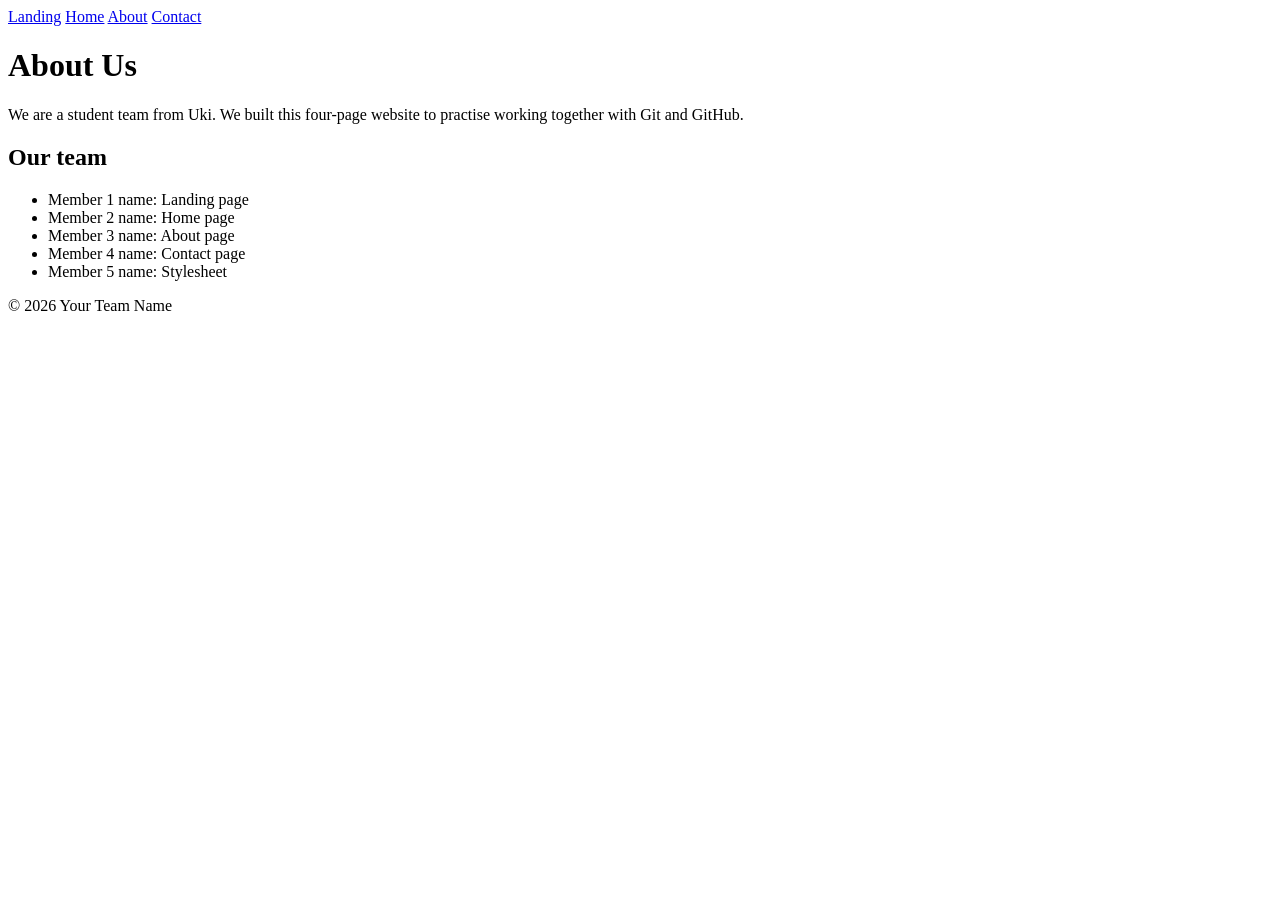
==== about.html @ 27e0d1ee "add about page" ====
<!DOCTYPE html>
<html lang="en">

<head>
    <meta charset="UTF-8">
    <meta name="viewport" content="width=device-width, initial-scale=1.0">
    <title>About | Your Team Name</title>
    <link rel="stylesheet" href="css/style.css">
</head>

<body>
    <nav class="navbar"> <a href="index.html">Landing</a> <a href="home.html">Home</a> <a href="about.html">About</a> <a
            href="contact.html">Contact</a> </nav>
    <main class="container">
        <h1>About Us</h1>
        <p>We are a student team from Uki. We built this four-page website to practise working together with Git and
            GitHub.</p>
        <h2>Our team</h2>
        <ul class="team-list">
            <li>Member 1 name: Landing page</li>
            <li>Member 2 name: Home page</li>
            <li>Member 3 name: About page</li>
            <li>Member 4 name: Contact page</li>
            <li>Member 5 name: Stylesheet</li>
        </ul>
    </main>
    <footer class="footer">
        <p>&copy; 2026 Your Team Name</p>
    </footer>
</body>

</html>
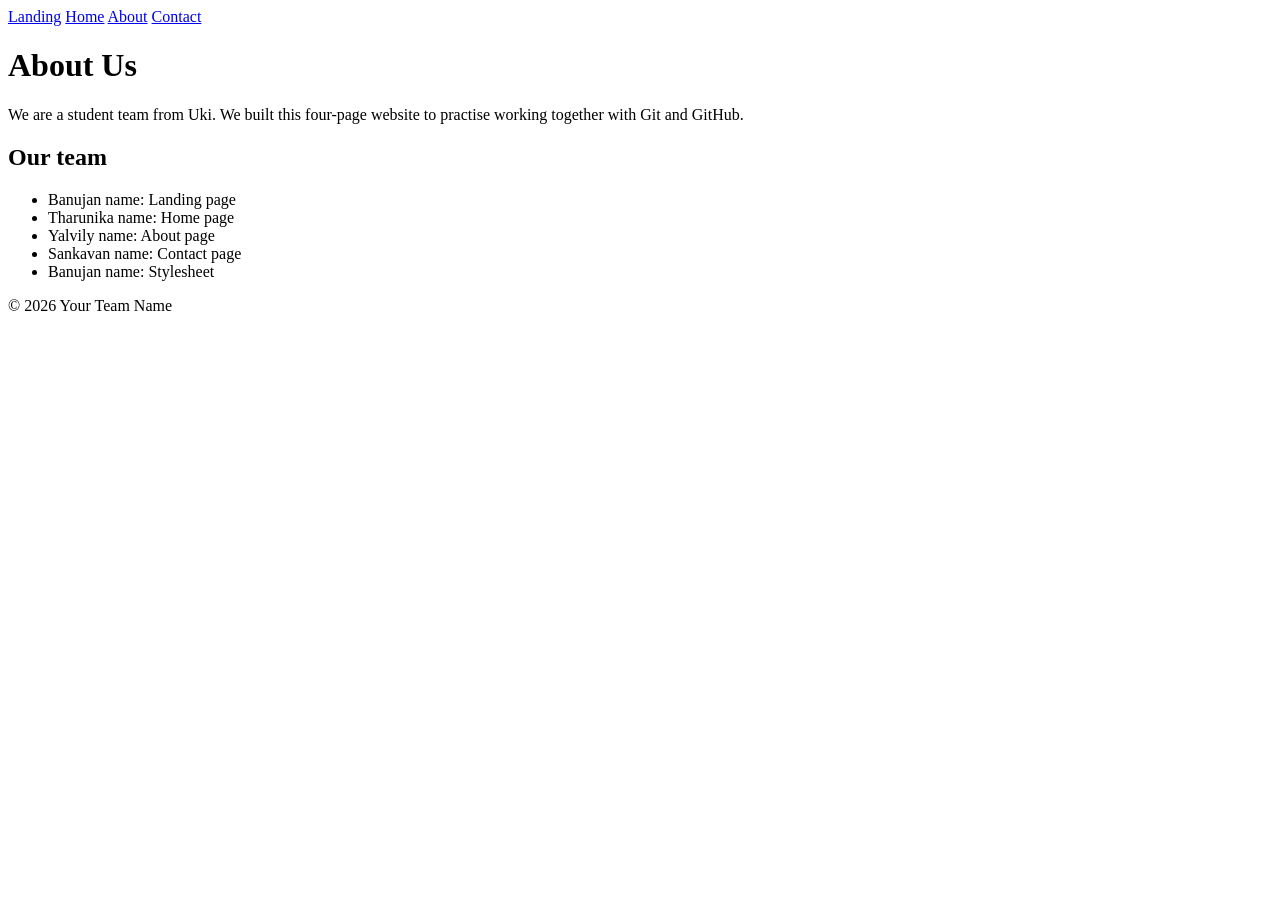
==== commit a0cc24c6: "update team name and team members name" ====
--- a/about.html
+++ b/about.html
@@ -4,7 +4,7 @@
 <head>
     <meta charset="UTF-8">
     <meta name="viewport" content="width=device-width, initial-scale=1.0">
-    <title>About | Your Team Name</title>
+    <title>About | BYTE-BUILDERS</title>
     <link rel="stylesheet" href="css/style.css">
 </head>
 
@@ -17,11 +17,11 @@
             GitHub.</p>
         <h2>Our team</h2>
         <ul class="team-list">
-            <li>Member 1 name: Landing page</li>
-            <li>Member 2 name: Home page</li>
-            <li>Member 3 name: About page</li>
-            <li>Member 4 name: Contact page</li>
-            <li>Member 5 name: Stylesheet</li>
+            <li>Banujan name: Landing page</li>
+            <li>Tharunika name: Home page</li>
+            <li>Yalvily name: About page</li>
+            <li>Sankavan name: Contact page</li>
+            <li>Banujan name: Stylesheet</li>
         </ul>
     </main>
     <footer class="footer">
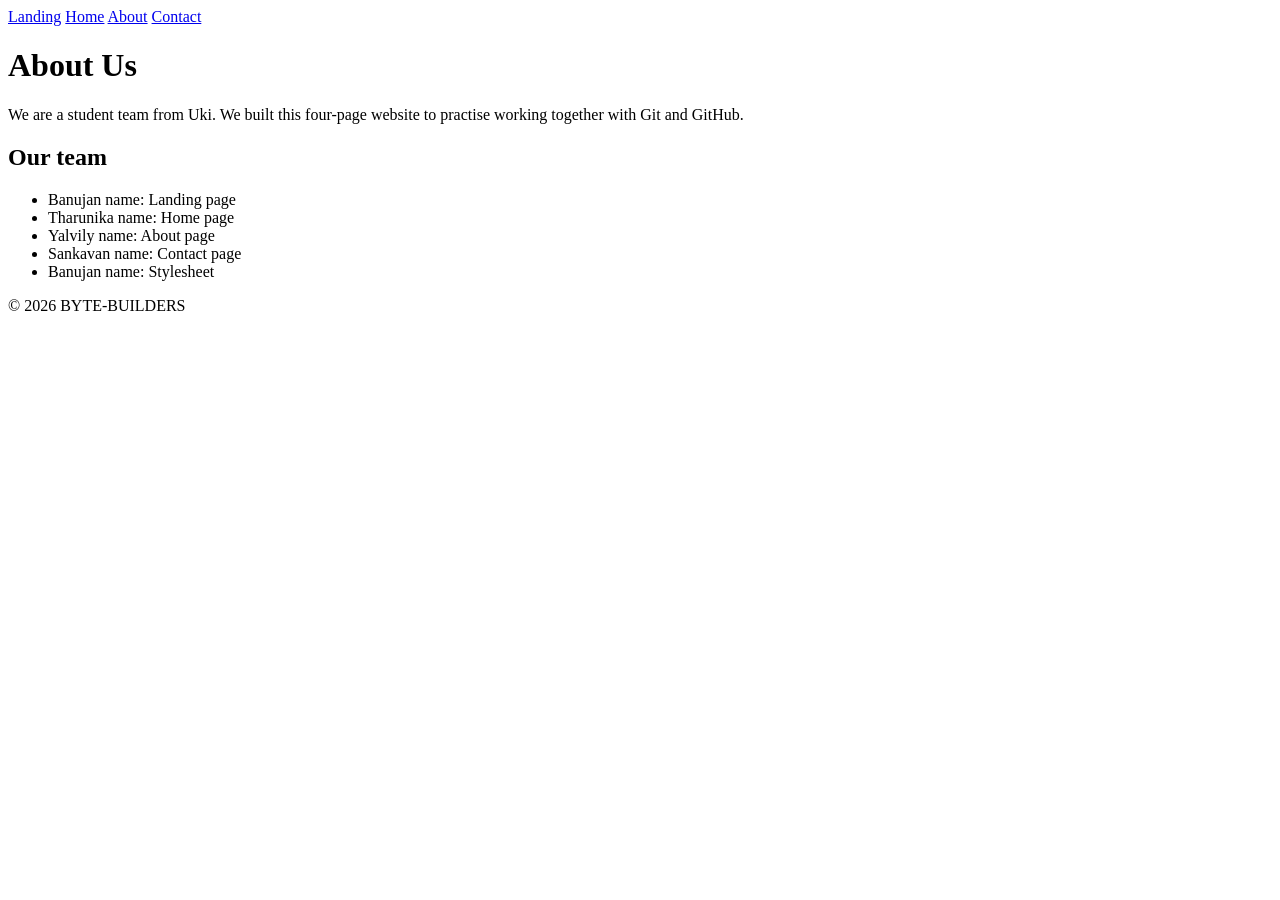
==== commit f3f01ac4: "finalize footer copyright" ====
--- a/about.html
+++ b/about.html
@@ -25,7 +25,7 @@
         </ul>
     </main>
     <footer class="footer">
-        <p>&copy; 2026 Your Team Name</p>
+        <p>&copy; 2026 BYTE-BUILDERS</p>
     </footer>
 </body>
 
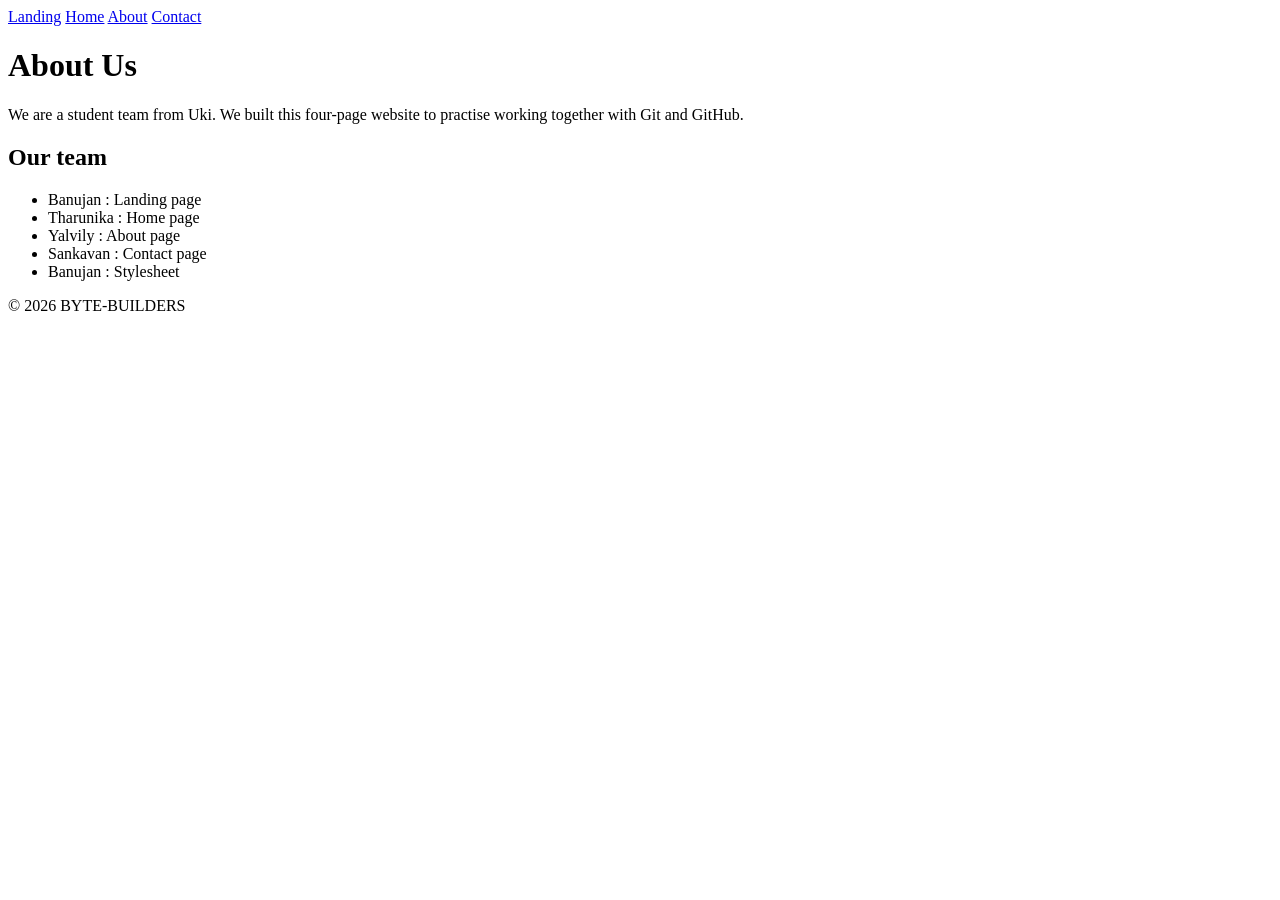
==== commit 64d1d2fe: "Update about.html" ====
--- a/about.html
+++ b/about.html
@@ -17,11 +17,11 @@
             GitHub.</p>
         <h2>Our team</h2>
         <ul class="team-list">
-            <li>Banujan name: Landing page</li>
-            <li>Tharunika name: Home page</li>
-            <li>Yalvily name: About page</li>
-            <li>Sankavan name: Contact page</li>
-            <li>Banujan name: Stylesheet</li>
+            <li>Banujan : Landing page</li>
+            <li>Tharunika : Home page</li>
+            <li>Yalvily : About page</li>
+            <li>Sankavan : Contact page</li>
+            <li>Banujan : Stylesheet</li>
         </ul>
     </main>
     <footer class="footer">
@@ -29,4 +29,4 @@
     </footer>
 </body>
 
-</html>+</html>
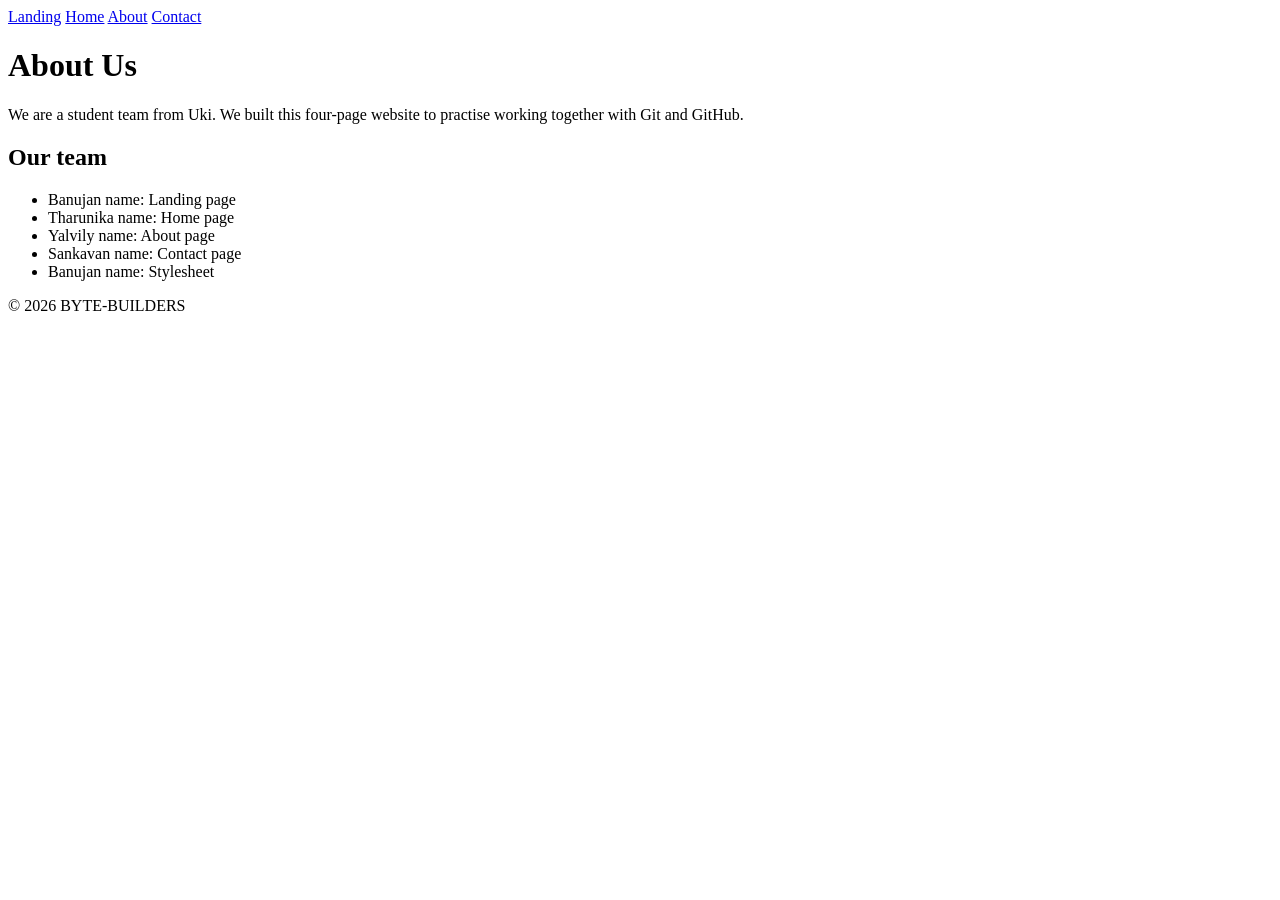
==== commit 1b0d222a: "Revert "Fix and update content in about.html"" ====
--- a/about.html
+++ b/about.html
@@ -17,11 +17,11 @@
             GitHub.</p>
         <h2>Our team</h2>
         <ul class="team-list">
-            <li>Banujan : Landing page</li>
-            <li>Tharunika : Home page</li>
-            <li>Yalvily : About page</li>
-            <li>Sankavan : Contact page</li>
-            <li>Banujan : Stylesheet</li>
+            <li>Banujan name: Landing page</li>
+            <li>Tharunika name: Home page</li>
+            <li>Yalvily name: About page</li>
+            <li>Sankavan name: Contact page</li>
+            <li>Banujan name: Stylesheet</li>
         </ul>
     </main>
     <footer class="footer">
@@ -29,4 +29,4 @@
     </footer>
 </body>
 
-</html>
+</html>
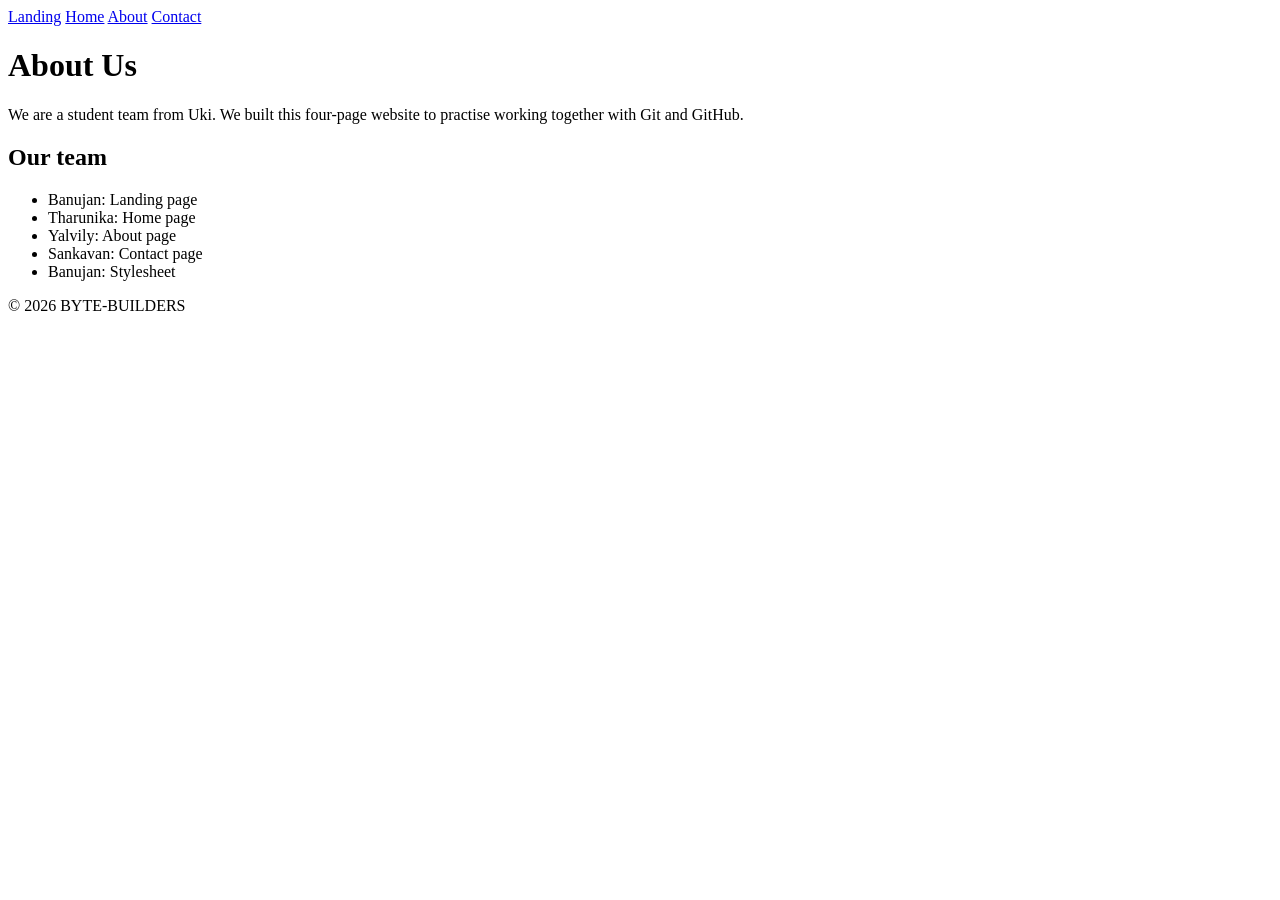
==== commit 25169a4b: "Fix member names in about.html Removed repeated word 'name' and corrected format." ====
--- a/about.html
+++ b/about.html
@@ -17,11 +17,11 @@
             GitHub.</p>
         <h2>Our team</h2>
         <ul class="team-list">
-            <li>Banujan name: Landing page</li>
-            <li>Tharunika name: Home page</li>
-            <li>Yalvily name: About page</li>
-            <li>Sankavan name: Contact page</li>
-            <li>Banujan name: Stylesheet</li>
+            <li>Banujan: Landing page</li>
+            <li>Tharunika: Home page</li>
+            <li>Yalvily: About page</li>
+            <li>Sankavan: Contact page</li>
+            <li>Banujan: Stylesheet</li>
         </ul>
     </main>
     <footer class="footer">
@@ -29,4 +29,4 @@
     </footer>
 </body>
 
-</html>+</html>
